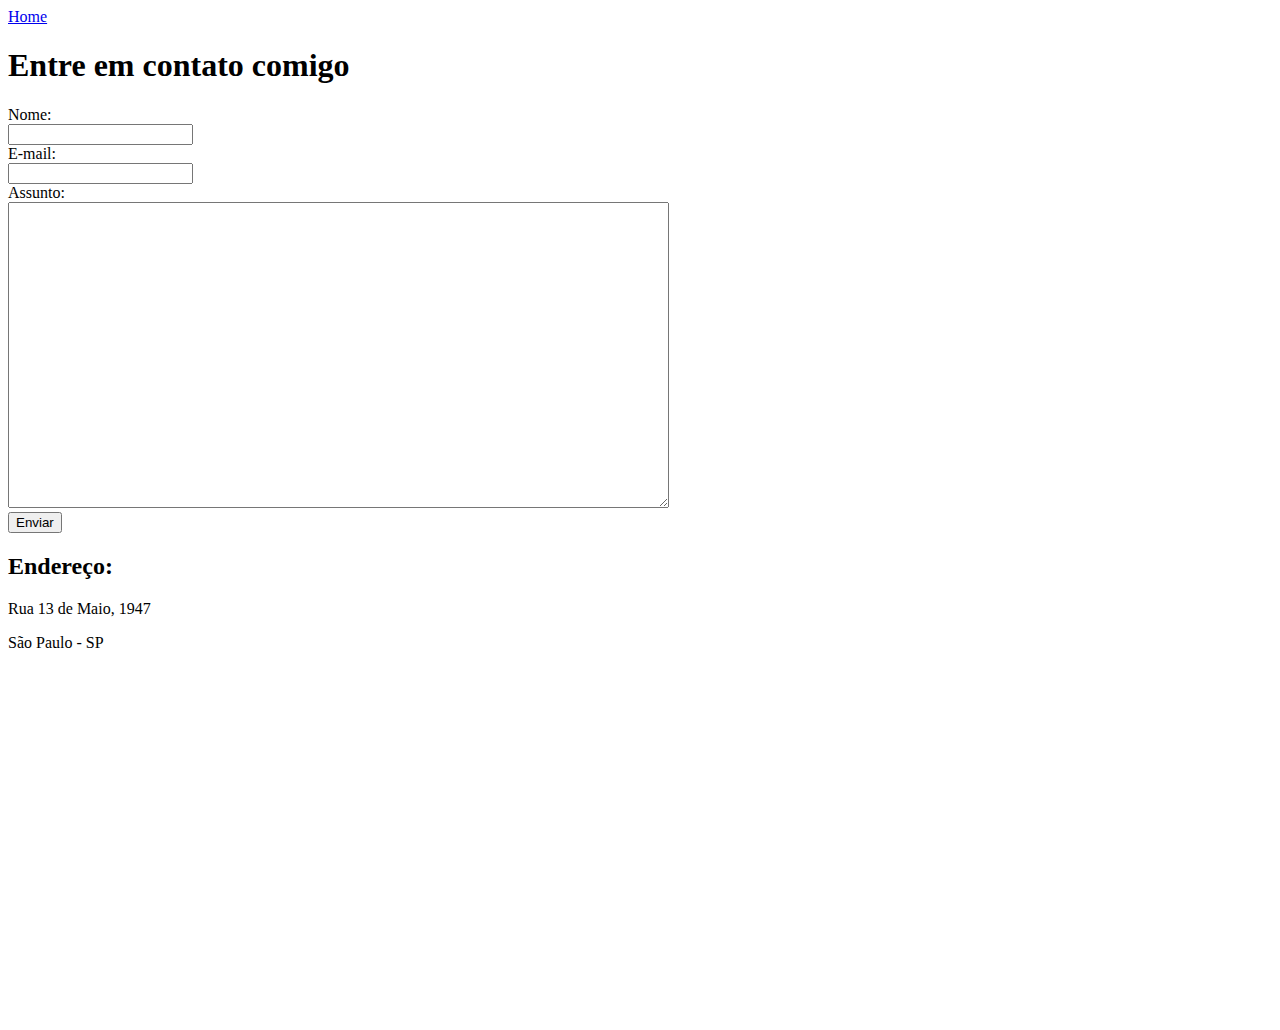
==== contato.html @ 62ddecb2 "Fazendo marcação em HTML" ====
<!DOCTYPE html>
<html lang="pt-br">
<head>
    <meta charset="UTF-8">
    <meta http-equiv="X-UA-Compatible" content="IE=edge">
    <meta name="viewport" content="width=device-width, initial-scale=1.0">
    <title>Contato</title>
</head>
<body>
    <li><a href="index.html">Home</a></li>
    <h1>Entre em contato comigo</h1>


<form>

<label for="nome">Nome:</label><br>
<input type="text" id="nome">
<br>
<label for="e-mail">E-mail:</label><br>
<input type="email" id="e-mail">
<br>
<label for="assunto">Assunto:</label><br>
<textarea name="assunto" id="assunto" cols="80" rows="20"></textarea>
<br>
<button>Enviar</button>
<br>

<h2>Endereço:</h2>
<p>Rua 13 de Maio, 1947</p>
<p>São Paulo - SP</p>

<iframe src="https://www.google.com/maps/embed?pb=!1m14!1m12!1m3!1d14621.798838021037!2d-46.660878950000004!3d-23.62406065!2m3!1f0!2f0!3f0!3m2!1i1024!2i768!4f13.1!5e0!3m2!1spt-BR!2sbr!4v1623882093966!5m2!1spt-BR!2sbr" 
width="500" 
height="350" 
style="border:0;" 
allowfullscreen="" 
loading="lazy"></iframe>


</form>


</body>
</html>
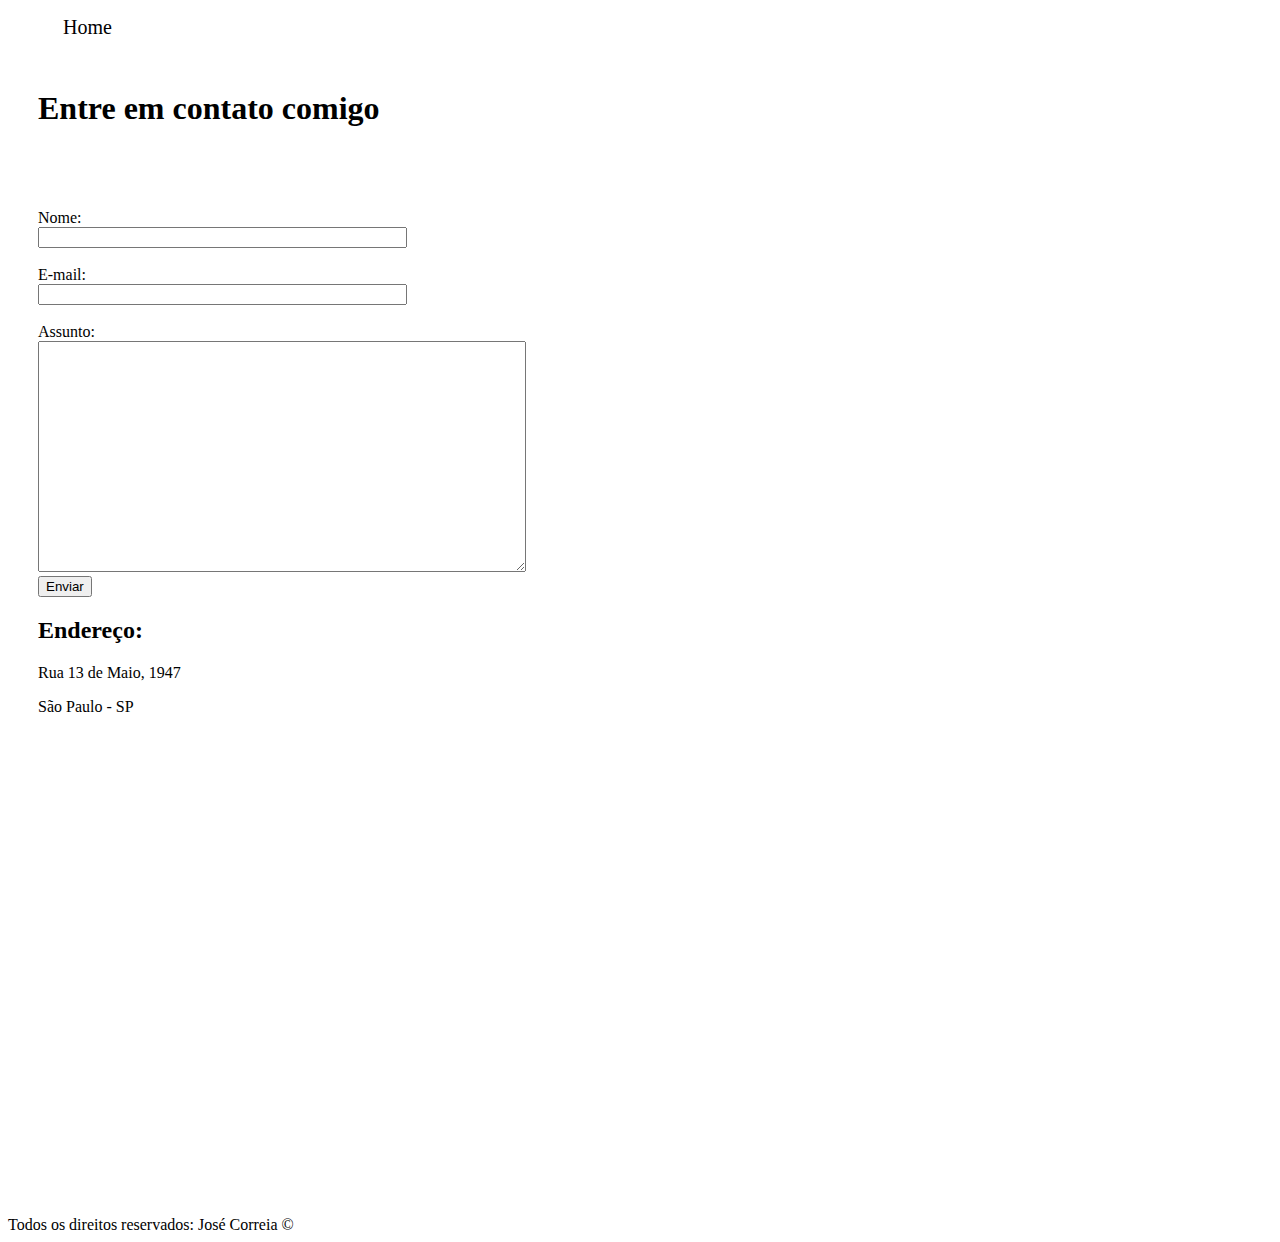
==== commit ac435d1f: "Adicionando melhorias com JS" ====
--- a/contato.html
+++ b/contato.html
@@ -7,20 +7,35 @@
     <title>Contato</title>
 </head>
 <body>
-    <li><a href="index.html">Home</a></li>
-    <h1>Entre em contato comigo</h1>
+
+    <link rel="stylesheet" href="assets/css/Style.css">
 
 
-<form>
+
+    <Ul id="menu">
+
+        <li><a href="index.html">Home</a></li>
+
+        
+    </Ul>
+
+
+  
+    <h1 class="P-30">Entre em contato comigo</h1>
+
+
+<form class="P-30">
 
 <label for="nome">Nome:</label><br>
-<input type="text" id="nome">
+<input type="text" id="nome" onkeyup="validaNome()">
+<br>
 <br>
 <label for="e-mail">E-mail:</label><br>
-<input type="email" id="e-mail">
+<input type="email" id="email">
+<br>
 <br>
 <label for="assunto">Assunto:</label><br>
-<textarea name="assunto" id="assunto" cols="80" rows="20"></textarea>
+<textarea name="assunto" id="assuntoo" cols="80" rows="15"></textarea>
 <br>
 <button>Enviar</button>
 <br>
@@ -29,16 +44,19 @@
 <p>Rua 13 de Maio, 1947</p>
 <p>São Paulo - SP</p>
 
-<iframe src="https://www.google.com/maps/embed?pb=!1m14!1m12!1m3!1d14621.798838021037!2d-46.660878950000004!3d-23.62406065!2m3!1f0!2f0!3f0!3m2!1i1024!2i768!4f13.1!5e0!3m2!1spt-BR!2sbr!4v1623882093966!5m2!1spt-BR!2sbr" 
-width="500" 
-height="350" 
-style="border:0;" 
-allowfullscreen="" 
-loading="lazy"></iframe>
+
+<iframe src="https://www.google.com/maps/embed?pb=!1m18!1m12!1m3!1d3656.9414016492233!2d-46.645713485542814!3d-23.570547967815543!2m3!1f0!2f0!3f0!3m2!1i1024!2i768!4f13.1!3m3!1m2!1s0x94ce59ba0542596d%3A0x268bf60fc6e5361c!2sR.%20Treze%20de%20Maio%2C%201947%20-%20Bela%20Vista%2C%20S%C3%A3o%20Paulo%20-%20SP%2C%2001327-001!5e0!3m2!1spt-BR!2sbr!4v1624028266099!5m2!1spt-BR!2sbr" width="600" height="450" style="border:0;" allowfullscreen="" loading="lazy"></iframe>
 
 
 </form>
 
+<footer>
+    Todos os direitos reservados: José Correia &copy;
+
+</footer>
+
+<script src="./assets/javaScript.js/script.js"></script>
+
 
 </body>
 </html>--- a/assets/css/Style.css
+++ b/assets/css/Style.css
@@ -0,0 +1,44 @@
+/*Estilo da pagina index.html*/
+
+.center{
+    text-align: center;
+}
+
+.container{
+
+    display: flex;
+    flex-flow: row;
+    justify-content: center;
+    align-items: center;
+}
+
+#menu li{
+    display: inline;
+    padding: 15px;
+    font-size: 20px;
+    
+}
+
+#menu li a{
+    text-decoration: none;
+    color: black;
+
+}
+
+
+#menu li a:hover{
+    color:lime;
+}
+
+
+.P-30{
+    padding: 30px;
+}
+
+
+
+
+
+/*
+Estilo da pagina contato.html
+*/